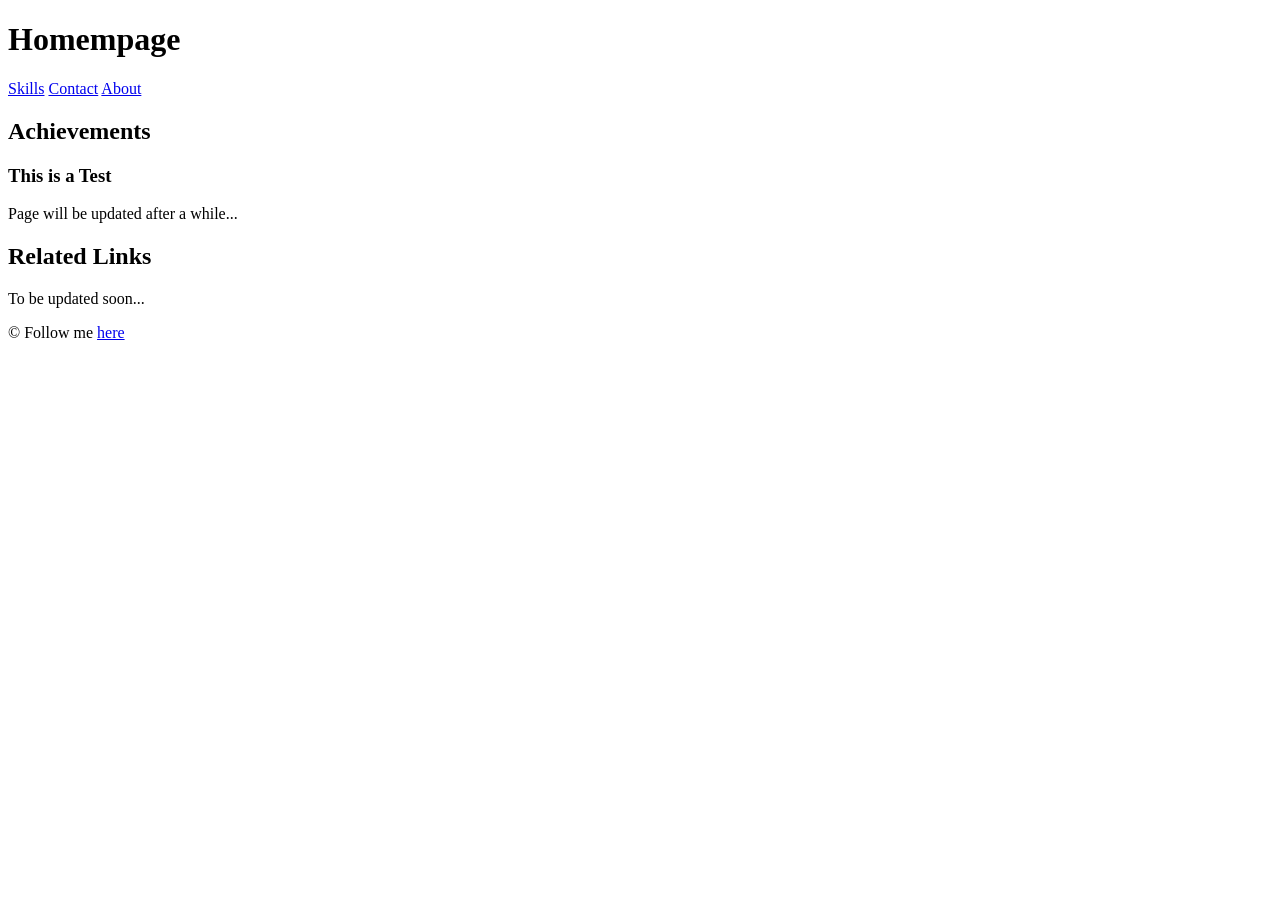
==== index.html @ cdec488a "m2t1" ====
<!DOCTYPE html>
<head>
    <meta charset='utf-8'>
    <meta name='viewport' content='width=device-width, initial-scale=1'>
    <title>Page Title</title>
    <link rel='stylesheet' href='main.css'>
<body>
  <header>
    <h1>Homempage</h1>
  </header>

  <nav>
    <a href="skills.html">Skills</a>
    <a href="contact.html">Contact</a>
    <a href="about.html">About</a>
  </nav>

  <main>
    <section>
      <h2>Achievements</h2>

      <article>
        <h3>This is a Test</h3>
        <p>Page will be updated after a while...</p>
      </article>
    </section>

    <aside>
      <h2>Related Links</h2>
      <p>To be updated soon...</p>
    </aside>
  </main>

  <footer>
    <p>&copy; Follow me <a href="https://share.google/023tDxhMjD40LvGFN">here</a></p>
  </footer>
</body>

</html>

</html>
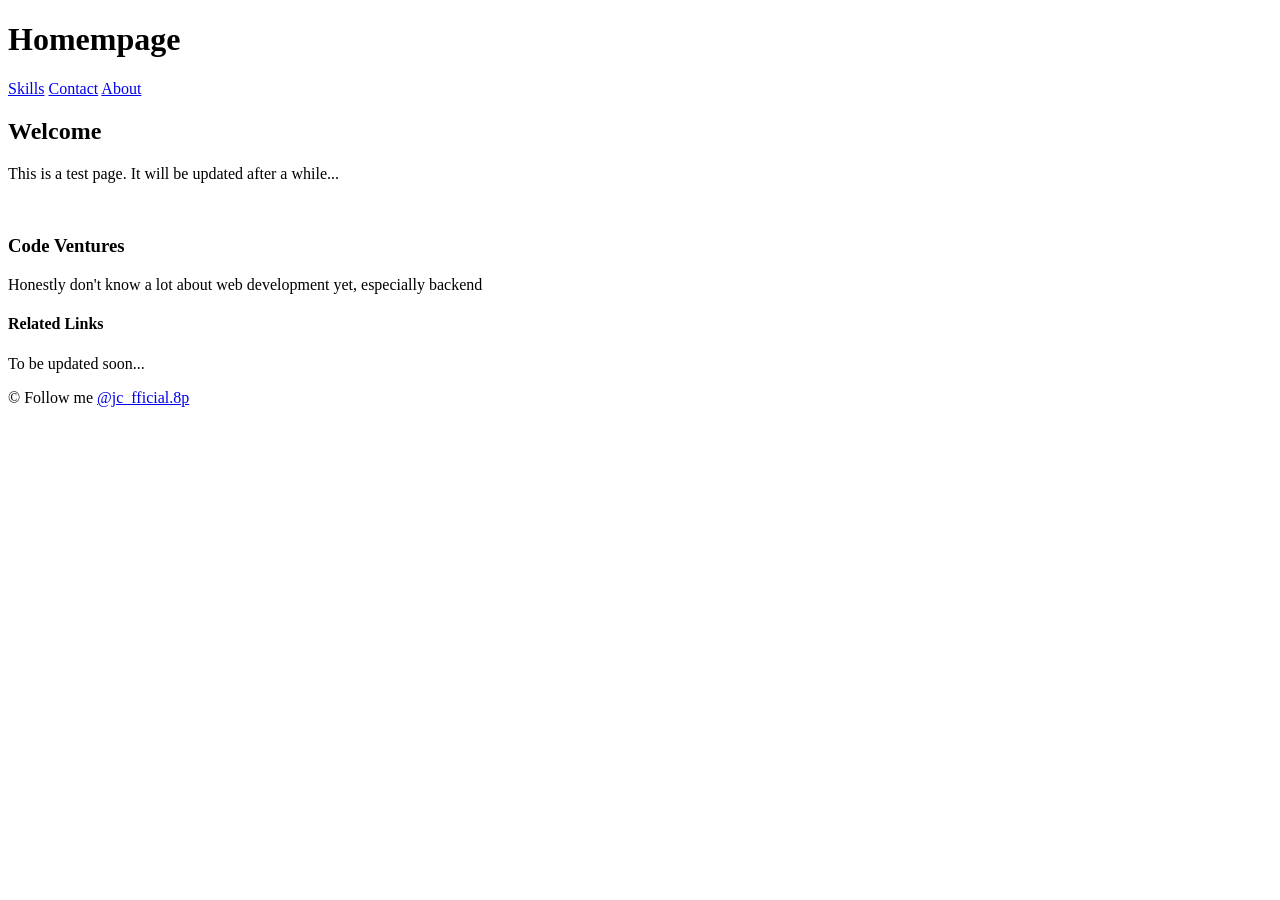
==== commit f79742fc: "test 2" ====
--- a/index.html
+++ b/index.html
@@ -17,22 +17,23 @@
 
   <main>
     <section>
-      <h2>Achievements</h2>
-
+      <h2>Welcome</h2>
+      <p class="intro">This is a test page. It will be updated after a while...</p>
       <article>
-        <h3>This is a Test</h3>
-        <p>Page will be updated after a while...</p>
+        
+        <br><h3>Code Ventures</h3>
+        <p class="body">Honestly don't know a lot about web development yet, especially backend</p>
       </article>
     </section>
 
     <aside>
-      <h2>Related Links</h2>
-      <p>To be updated soon...</p>
+      <h4>Related Links</h4>
+      <p class="body">To be updated soon...</p>
     </aside>
   </main>
 
   <footer>
-    <p>&copy; Follow me <a href="https://share.google/023tDxhMjD40LvGFN">here</a></p>
+    <p class="footer">&copy; Follow me <a href="https://www.instagram.com/jc_fficial.8p/">@jc_fficial.8p</a></p>
   </footer>
 </body>
 
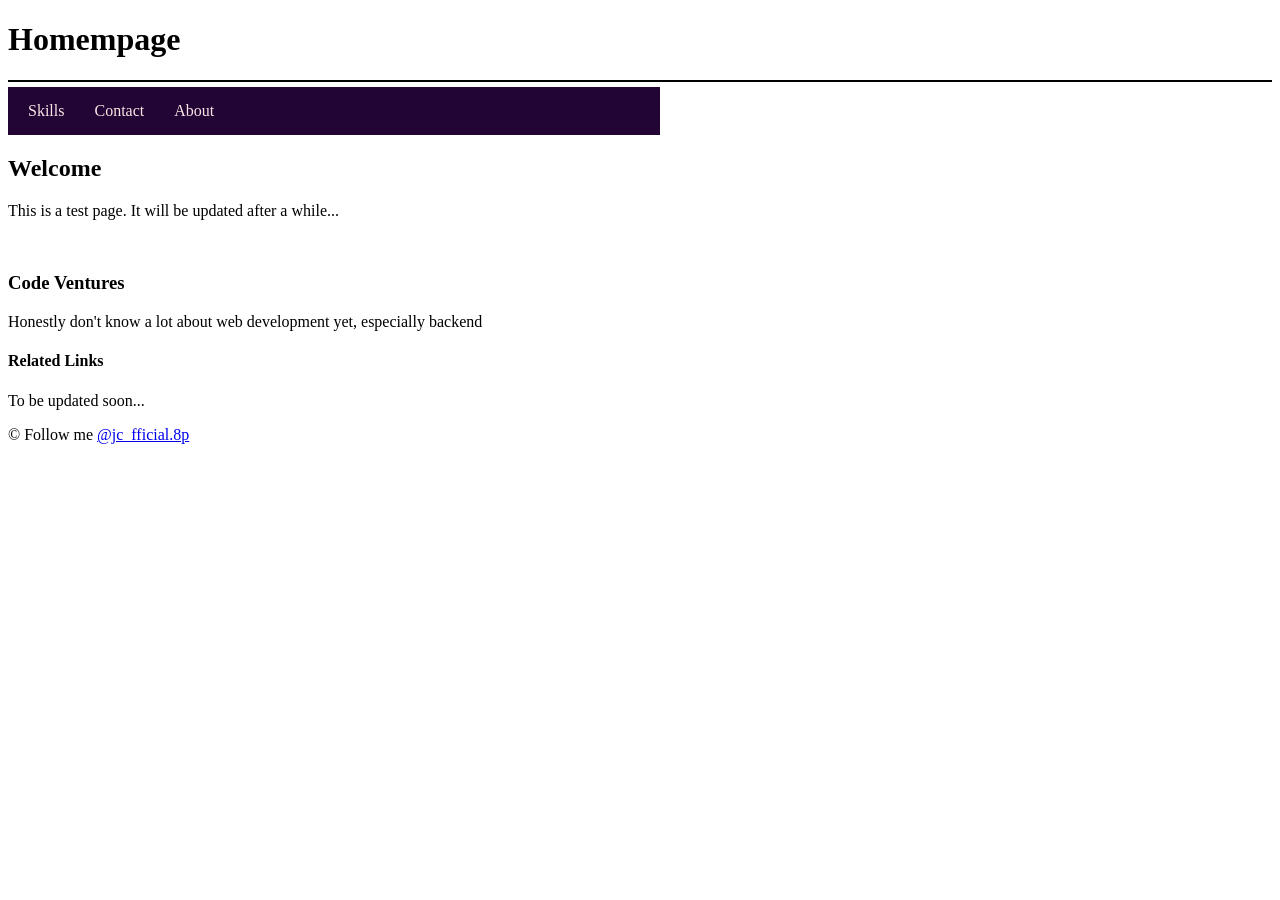
==== commit 532d21eb: "test_final" ====
--- a/index.html
+++ b/index.html
@@ -6,10 +6,11 @@
     <link rel='stylesheet' href='main.css'>
 <body>
   <header>
-    <h1>Homempage</h1>
+    <h1>Homempage</h1><hr>
   </header>
 
-  <nav>
+  <nav class="navbar"> 
+    <link rel='stylesheet' href='css/style.css'>
     <a href="skills.html">Skills</a>
     <a href="contact.html">Contact</a>
     <a href="about.html">About</a>
@@ -33,7 +34,7 @@
   </main>
 
   <footer>
-    <p class="footer">&copy; Follow me <a href="https://www.instagram.com/jc_fficial.8p/">@jc_fficial.8p</a></p>
+    <p class="footer">&copy; Follow me <a href="https://www.instagram.com/jc_fficial.8p/">@jc_fficial.8p </a></p>
   </footer>
 </body>
 
--- a/css/style.css
+++ b/css/style.css
@@ -0,0 +1,44 @@
+.table-container {
+  width: 100%;
+  height: 100%;
+  overflow-x: auto;
+}
+
+table {
+  width: 50%;
+  height: 100%;
+  border: 3px solid black;
+  border-collapse: collapse;
+}
+
+th, td {
+  border: 2px solid black;
+  padding: 5px;
+  text-align: left;
+}
+
+.navbar {
+    width: 50%;
+    padding: 10px;
+    display: flex;
+    gap: 10px;
+  background-color: #220435;
+  overflow-x:auto;
+}
+.navbar a {
+    color: #fde4e4;
+    text-decoration: none;
+    padding: 5px 10px;
+    border-radius: 5px;
+}
+
+hr {
+  border: none;
+  border-top: 2px solid black;
+  margin: 5px 0;
+}
+
+img {
+  max-width: 50%;
+  height: auto;
+}
